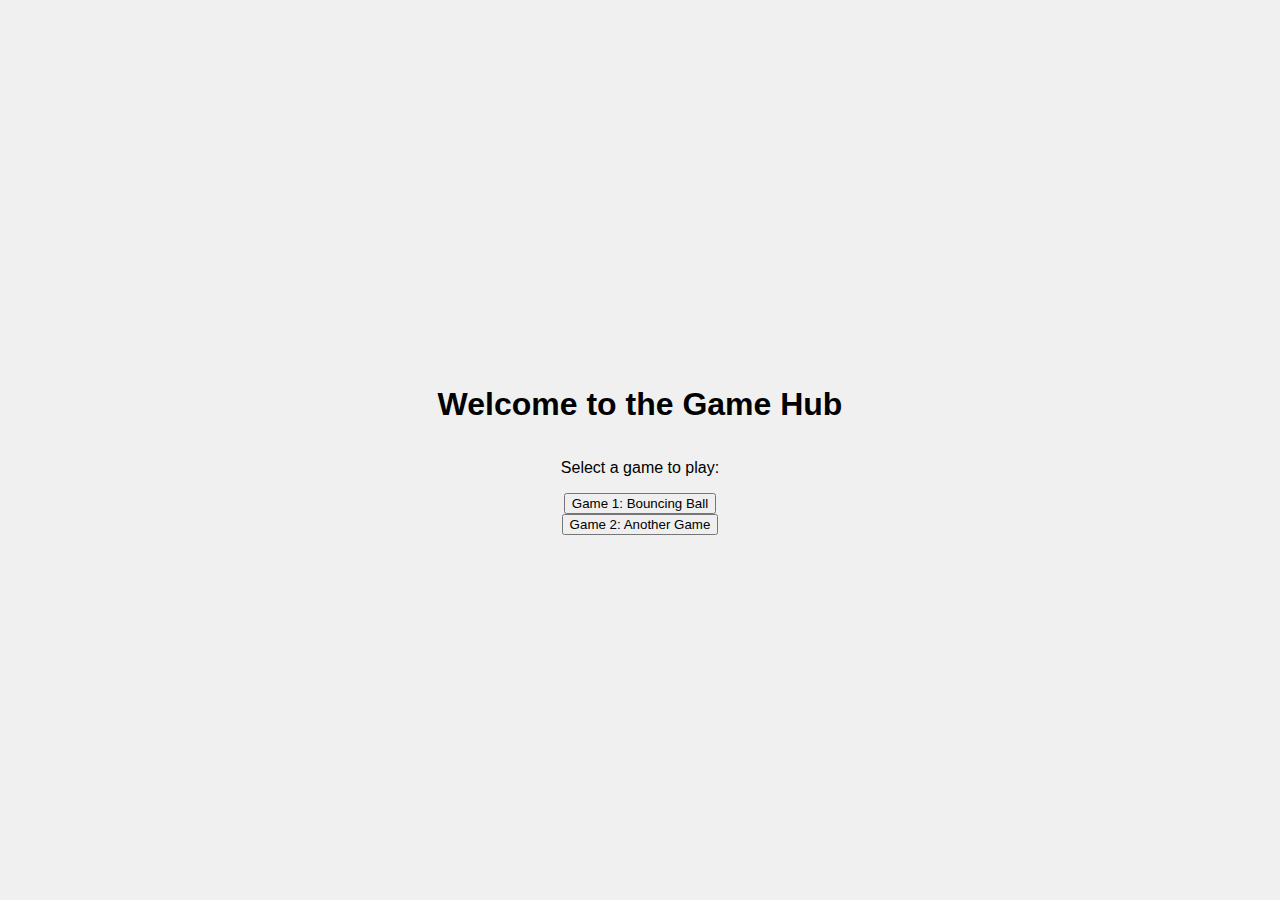
==== index.html @ 1899074a "Update pages" ====
<!DOCTYPE html>
<html lang="en">
<head>
    <meta charset="UTF-8">
    <meta name="viewport" content="width=device-width, initial-scale=1.0">
    <title>Game Hub</title>
    <link rel="stylesheet" href="style.css">
</head>
<body>
    <h1>Welcome to the Game Hub</h1>
    <p>Select a game to play:</p>
    <button onclick="location.href='game1.html'">Game 1: Bouncing Ball</button>
    <button onclick="location.href='game2.html'">Game 2: Another Game</button>
    <script src="scripts/main.js"></script>
</body>
</html>
---- style.css ----
body {
    display: flex;
    flex-direction: column;
    justify-content: center;
    align-items: center;
    height: 100vh;
    margin: 0;
    background-color: #f0f0f0;
    font-family: Arial, sans-serif;
    text-align: center;
}

h1 {
    margin: 20px 0;
}

canvas {
    border: 1px solid black;
    width: 90%;
    height: auto;
    max-width: 800px;
}
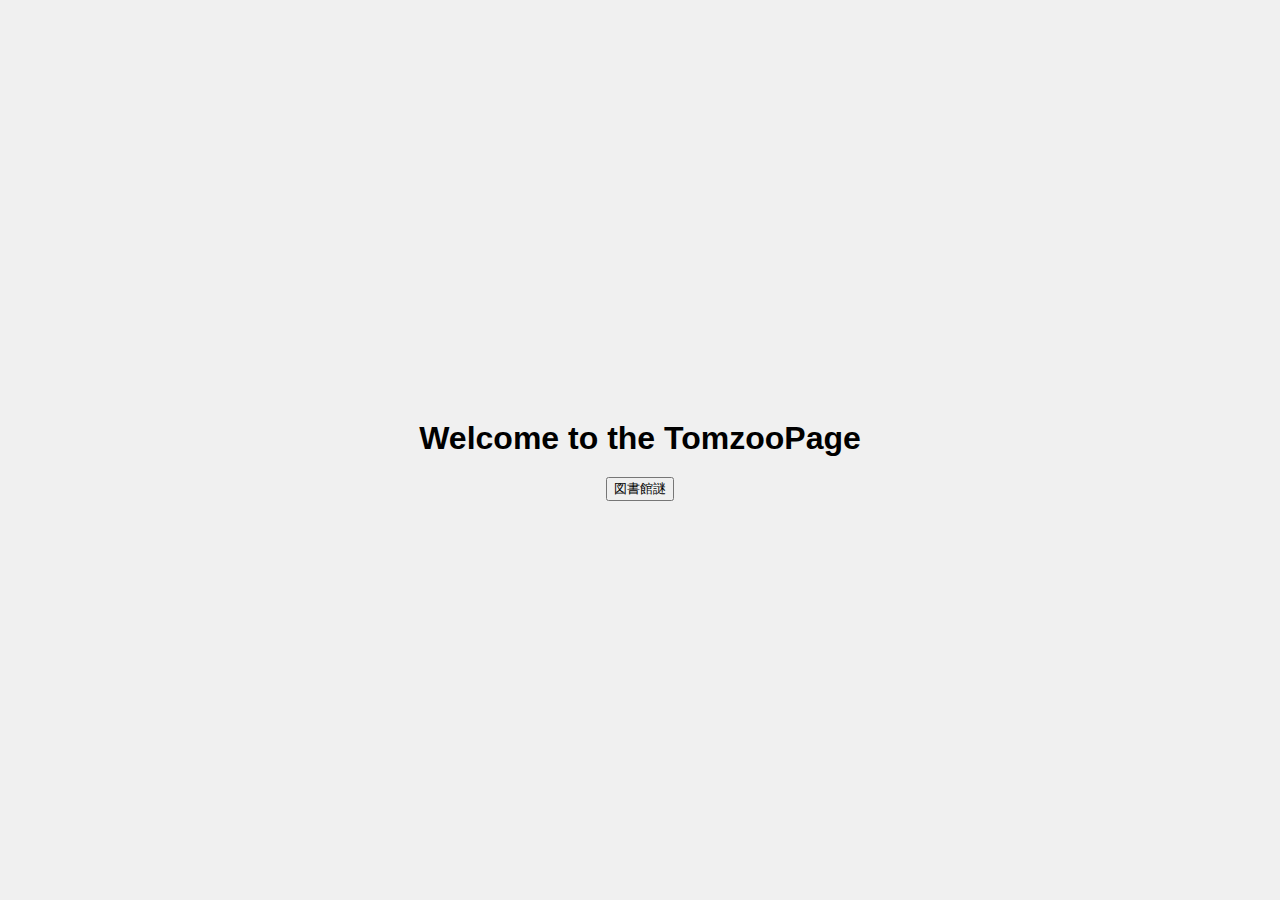
==== commit 63a3388c: "first commit" ====
--- a/index.html
+++ b/index.html
@@ -3,14 +3,11 @@
 <head>
     <meta charset="UTF-8">
     <meta name="viewport" content="width=device-width, initial-scale=1.0">
-    <title>Game Hub</title>
+    <title>TomzooPage</title>
     <link rel="stylesheet" href="style.css">
 </head>
 <body>
-    <h1>Welcome to the Game Hub</h1>
-    <p>Select a game to play:</p>
-    <button onclick="location.href='game1.html'">Game 1: Bouncing Ball</button>
-    <button onclick="location.href='game2.html'">Game 2: Another Game</button>
-    <script src="scripts/main.js"></script>
+    <h1>Welcome to the TomzooPage</h1>
+    <button onclick="location.href='library_quiz/library_quiz.html'">図書館謎</button>
 </body>
-</html>
+</html>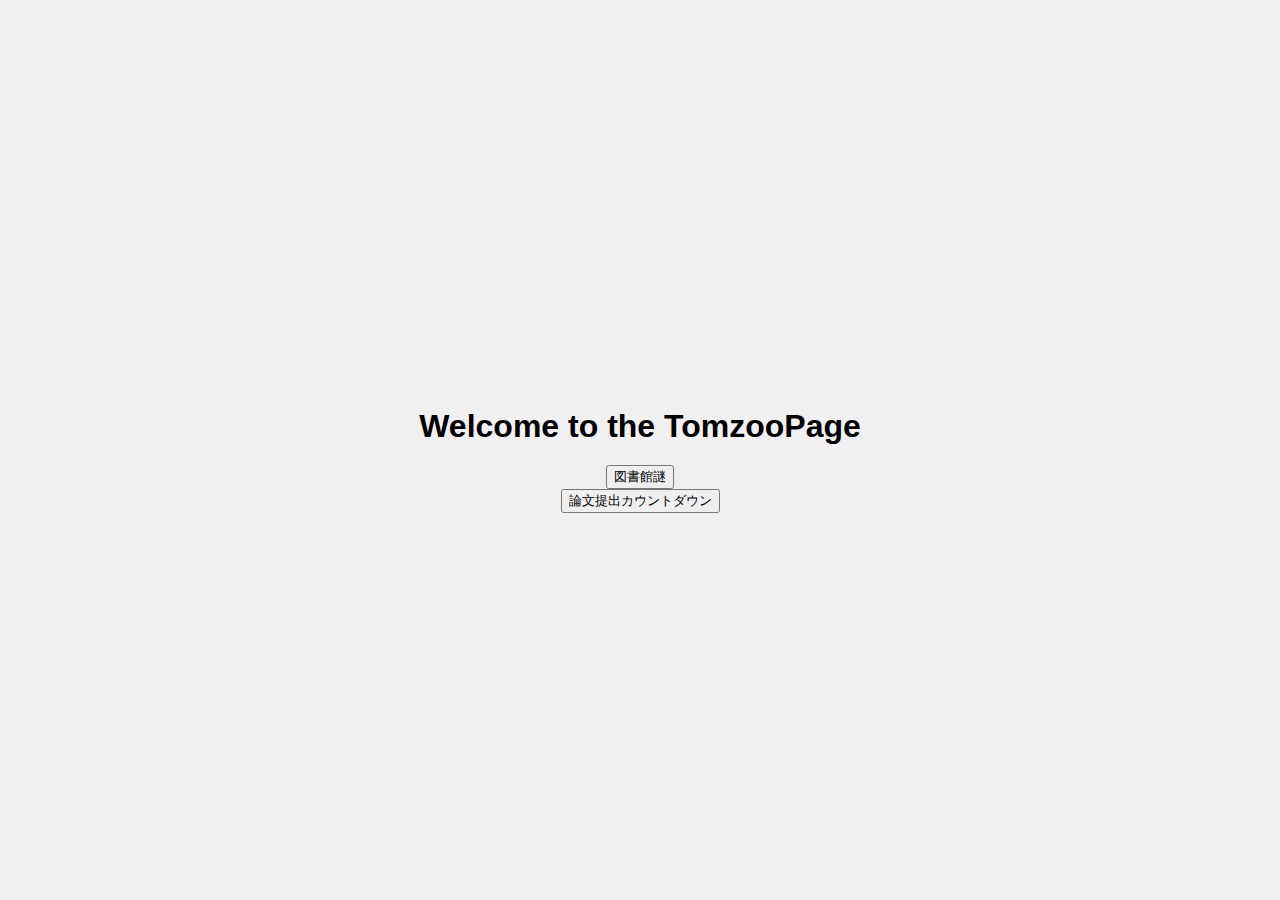
==== commit eba92c19: "Make count_down page" ====
--- a/index.html
+++ b/index.html
@@ -9,5 +9,6 @@
 <body>
     <h1>Welcome to the TomzooPage</h1>
     <button onclick="location.href='library_quiz/library_quiz.html'">図書館謎</button>
+    <button onclick="location.href='library_quiz/count_down.html'">論文提出カウントダウン</button>
 </body>
 </html>